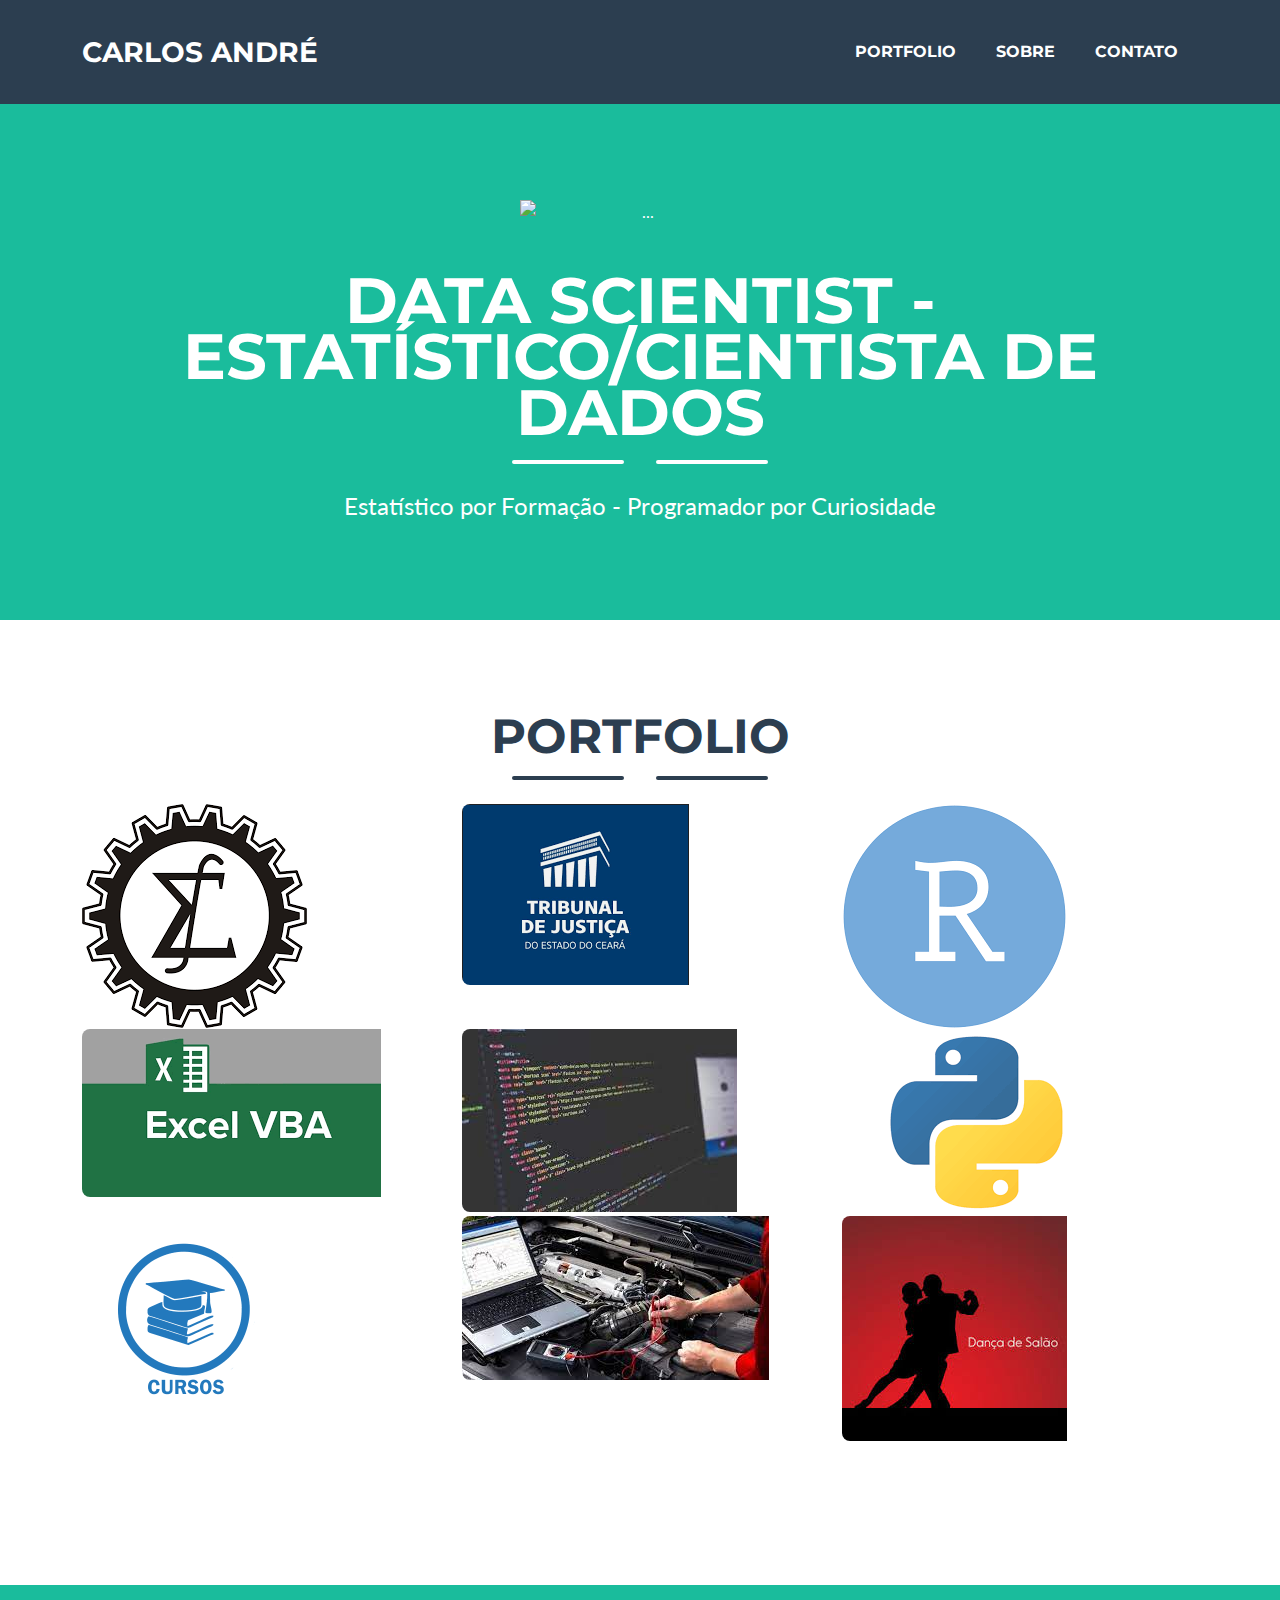
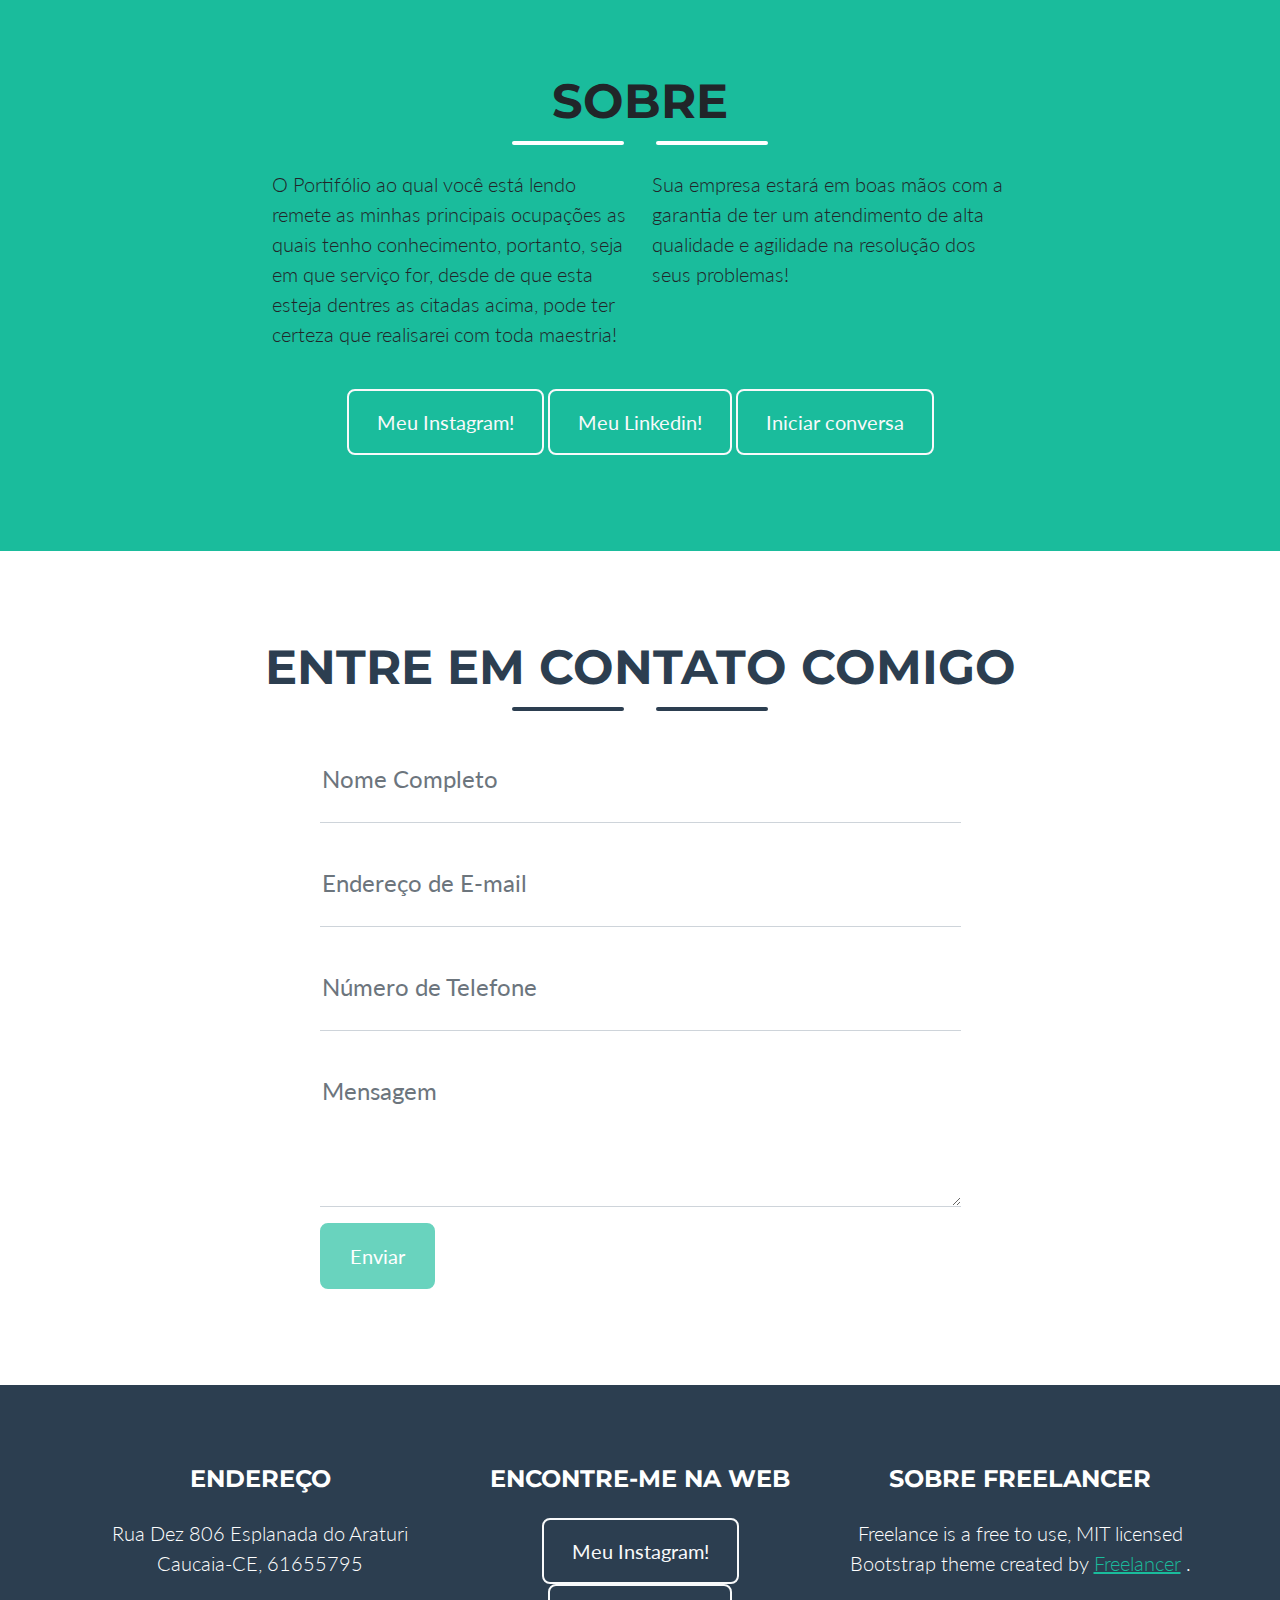
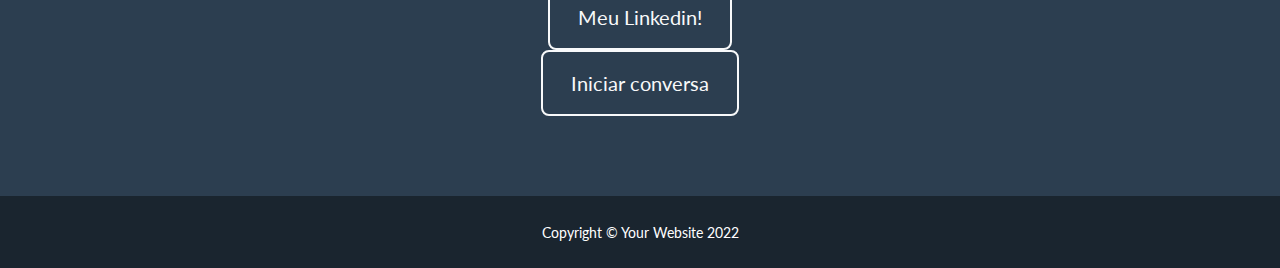
==== index.html @ 56f26737 "Adiciona arquivos ao meu portfolio" ====
<!DOCTYPE html>
<html lang="en">
    <head>
        <meta charset="utf-8" />
        <meta name="viewport" content="width=device-width, initial-scale=1, shrink-to-fit=no" />
        <meta name="description" content="" />
        <meta name="author" content="" />
        <title>Data Science - Estatístico/Cientista de Dados</title>
        <!-- Favicon-->
        <link rel="icon" type="image/x-icon" href="assets/favicon.ico" />
        <!-- Font Awesome icons (free version)-->
        <script src="https://use.fontawesome.com/releases/v6.1.0/js/all.js" crossorigin="anonymous"></script>
        <!-- Google fonts-->
        <link href="https://fonts.googleapis.com/css?family=Montserrat:400,700" rel="stylesheet" type="text/css" />
        <link href="https://fonts.googleapis.com/css?family=Lato:400,700,400italic,700italic" rel="stylesheet" type="text/css" />
        <!-- Core theme CSS (includes Bootstrap)-->
        <link href="css/styles.css" rel="stylesheet" />
    </head>
    <body id="page-top" > <!--<script>alert('Formulário Foi enviado pelo método POST')</script>-->
        <!-- Navigation-->
        <nav class="navbar navbar-expand-lg bg-secondary text-uppercase fixed-top" id="mainNav">
            <div class="container">
                <a class="navbar-brand" href="#page-top">Carlos André</a>
                <button class="navbar-toggler text-uppercase font-weight-bold bg-primary text-white rounded" type="button" data-bs-toggle="collapse" data-bs-target="#navbarResponsive" aria-controls="navbarResponsive" aria-expanded="false" aria-label="Toggle navigation">
                    Menu
                    <i class="fas fa-bars"></i>
                </button>
                <div class="collapse navbar-collapse" id="navbarResponsive">
                    <ul class="navbar-nav ms-auto">
                        <li class="nav-item mx-0 mx-lg-1"><a class="nav-link py-3 px-0 px-lg-3 rounded" href="#portfolio">Portfolio</a></li>
                        <li class="nav-item mx-0 mx-lg-1"><a class="nav-link py-3 px-0 px-lg-3 rounded" href="#Sobre">Sobre</a></li>
                        <li class="nav-item mx-0 mx-lg-1"><a class="nav-link py-3 px-0 px-lg-3 rounded" href="#Contato">Contato</a></li>
                    </ul>
                </div>
            </div>
        </nav>
        <!-- Masthead-->
        <header class="masthead bg-primary text-white text-center">
            <div class="container d-flex align-items-center flex-column">
                <!-- Masthead Avatar Image-->
                <img class="masthead-avatar mb-5" src="assets/img/foto1.svg" alt="..." />
                <!-- Masthead Heading-->
                <h1 class="masthead-heading text-uppercase mb-0">Data Scientist - Estatístico/Cientista de Dados</h1>
                <!-- Icon Divider-->
                <div class="divider-custom divider-light">
                    <div class="divider-custom-line"></div>
                    <div class="divider-custom-icon"><i class="fas fa-star"></i></div>
                    <div class="divider-custom-line"></div>
                </div>
                <!-- Masthead Subheading-->
                <p class="masthead-subheading font-weight-light mb-0">Estatístico por Formação - Programador por Curiosidade</p>
            </div>
        </header>
        <!-- Portfolio Section-->
        <section class="page-section portfolio" id="portfolio">
            <div class="container">
                <!-- Portfolio Section Heading-->
                <h2 class="page-section-heading text-center text-uppercase text-secondary mb-0">Portfolio</h2>
                <!-- Icon Divider-->
                <div class="divider-custom">
                    <div class="divider-custom-line"></div>
                    <div class="divider-custom-icon"><i class="fas fa-star"></i></div>
                    <div class="divider-custom-line"></div>
                </div>
                <!-- Portfolio Grid Items-->
                <div class="row justify-content-center">

                    <!-- Portfolio Item 1-->
                    <div class="col-md-6 col-lg-4 mb-5 mb-lg-0">
                        <div class="portfolio-item mx-auto" data-bs-toggle="modal" data-bs-target="#portfolioModal1">
                            <div class="portfolio-item-caption d-flex align-items-center justify-content-center h-100 w-100">
                                <div class="portfolio-item-caption-content text-center text-white"><i class="fas fa-plus fa-3x"></i></div>
                            </div>
                            <img class="img-fluid" src="SimboloDaEstatística.png" alt="..." />
                        </div>
                    </div>
                    <!-- Portfolio Item 2-->
                    <div class="col-md-6 col-lg-4 mb-5 mb-md-0">
                        <div class="portfolio-item mx-auto" data-bs-toggle="modal" data-bs-target="#portfolioModal2">
                            <div class="portfolio-item-caption d-flex align-items-center justify-content-center h-100 w-100">
                                <div class="portfolio-item-caption-content text-center text-white"><i class="fas fa-plus fa-3x"></i></div>
                            </div>
                            <img class="img-fluid" src="SimboloDoTribunalDeJustica.png" alt="..." />
                        </div>
                    </div>
                    <!-- Portfolio Item 3-->
                    <div class="col-md-6 col-lg-4">
                        <div class="portfolio-item mx-auto" data-bs-toggle="modal" data-bs-target="#portfolioModal3">
                            <div class="portfolio-item-caption d-flex align-items-center justify-content-center h-100 w-100">
                                <div class="portfolio-item-caption-content text-center text-white"><i class="fas fa-plus fa-3x"></i></div>
                            </div>
                            <img class="img-fluid" src="assets/img/portfolio/Rstudio.png" alt="..." />
                        </div>
                    </div>
					 <!-- Portfolio Item 4-->
                    <div class="col-md-6 col-lg-4">
                        <div class="portfolio-item mx-auto" data-bs-toggle="modal" data-bs-target="#portfolioModal4">
                            <div class="portfolio-item-caption d-flex align-items-center justify-content-center h-100 w-100">
                                <div class="portfolio-item-caption-content text-center text-white"><i class="fas fa-plus fa-3x"></i></div>
                            </div>
                            <img class="img-fluid" src="assets/img/portfolio/vba.png" alt="..." />
                        </div>
                    </div>
					 <!-- Portfolio Item 5-->
                    <div class="col-md-6 col-lg-4">
                        <div class="portfolio-item mx-auto" data-bs-toggle="modal" data-bs-target="#portfolioModal5">
                            <div class="portfolio-item-caption d-flex align-items-center justify-content-center h-100 w-100">
                                <div class="portfolio-item-caption-content text-center text-white"><i class="fas fa-plus fa-3x"></i></div>
                            </div>
                            <img class="img-fluid" src="assets/img/portfolio/programador.jpeg" alt="..." />
                        </div>
                    </div>
					 <!-- Portfolio Item 6-->
                    <div class="col-md-6 col-lg-4">
                        <div class="portfolio-item mx-auto" data-bs-toggle="modal" data-bs-target="#portfolioModal6">
                            <div class="portfolio-item-caption d-flex align-items-center justify-content-center h-100 w-100">
                                <div class="portfolio-item-caption-content text-center text-white"><i class="fas fa-plus fa-3x"></i></div>
                            </div>
                            <img class="img-fluid" src="python.png" alt="..." />
                        </div>
                    </div>
                     <!-- Portfolio Item 7-->
                   <div class="col-md-6 col-lg-4 mb-5">
                        <div class="portfolio-item mx-auto" data-bs-toggle="modal" data-bs-target="#portfolioModal7">
                            <div class="portfolio-item-caption d-flex align-items-center justify-content-center h-100 w-100">
                                <div class="portfolio-item-caption-content text-center text-white"><i class="fas fa-plus fa-3x"></i></div>
                            </div>
                            <img class="img-fluid" src="cursos.png" alt="..." />
                        </div>
                    </div>
                    <!-- Portfolio Item 8-->
                    <div class="col-md-6 col-lg-4 mb-5">
                        <div class="portfolio-item mx-auto" data-bs-toggle="modal" data-bs-target="#portfolioModal8">
                            <div class="portfolio-item-caption d-flex align-items-center justify-content-center h-100 w-100">
                                <div class="portfolio-item-caption-content text-center text-white"><i class="fas fa-plus fa-3x"></i></div>
                            </div>
                            <img class="img-fluid" src="assets/img/portfolio/eletricidade automotiva.jpeg" alt="..." />
                        </div>
                    </div>
                    <!-- Portfolio Item 9-->
                   <div class="col-md-6 col-lg-4 mb-5">
                        <div class="portfolio-item mx-auto" data-bs-toggle="modal" data-bs-target="#portfolioModal9">
                            <div class="portfolio-item-caption d-flex align-items-center justify-content-center h-100 w-100">
                                <div class="portfolio-item-caption-content text-center text-white"><i class="fas fa-plus fa-3x"></i></div>
                            </div>
                            <img class="img-fluid" src="assets/img/portfolio/personal dancer.jpeg" alt="..." />
                        </div>
                    </div>
				</div>
            </div>
        </section>
        <!-- Sobre Section-->
        <section class="page-section bg-primary text-green mb-0" id="Sobre">
            <div class="container">
                <!-- Sobre Section Heading-->
                <h2 class="page-section-heading text-center text-uppercase text-green">Sobre</h2>
                <!-- Icon Divider-->
                <div class="divider-custom divider-light">
                    <div class="divider-custom-line"></div>
                    <div class="divider-custom-icon"><i class="fas fa-star"></i></div>
                    <div class="divider-custom-line"></div>
                </div>
                <!-- Sobre Section Content-->
                <div class="row">
                    <div class="col-lg-4 ms-auto"><p class="lead">O Portifólio ao qual você está lendo remete as minhas principais ocupações as quais tenho conhecimento, portanto, seja em que serviço for, desde de que esta esteja dentres as citadas acima, pode ter certeza que realisarei com toda maestria!</p></div>
                    <div class="col-lg-4 me-auto"><p class="lead">Sua empresa estará em boas mãos com a garantia de ter um atendimento de alta qualidade e agilidade na resolução dos seus problemas!</p></div>
                </div>
                <!-- Sobre Section Button-->
                <div class="text-center mt-4">
                    <a class="btn btn-xl btn-outline-light" href="https://www.instagram.com/carlos_monteiro_a_s/ "  title="Conheça meu Instagram"  target = "blank">
                       <i class="fab fa-instagram"></i>
                        Meu Instagram!
                    </a>
					 <a class="btn btn-xl btn-outline-light" href="https://www.linkedin.com/in/andre-de-sousa-cm/" title="Conheça meu Linkedin" target = "blank">
                       <i class="fab fa-linkedin"></i>
                        Meu Linkedin!
					 </a>
					 <a  class="btn btn-xl btn-outline-light" href="https://web.whatsapp.com/send/?phone=5585996289967&amp;text=Ol%C3%A1%2C+Fale+Comigo" title="Converse comigo no WhatsApp" id="action-button" target = "blank">
					 <i class="fab fa-whatsapp"></i>
					 <span class="_advp _aeam">Iniciar conversa</span>
					 </a>
                </div>
            </div>
        </section>
        <!-- Contact Section-->
        <section class="page-section" id="Contato">
            <div class="container">
                <!-- Contact Section Heading-->
                <h2 class="page-section-heading text-center text-uppercase text-secondary mb-0">Entre em contato Comigo</h2>
                <!-- Icon Divider-->
                <div class="divider-custom">
                    <div class="divider-custom-line"></div>
                    <div class="divider-custom-icon"><i class="fas fa-star"></i></div>
                    <div class="divider-custom-line"></div>
                </div>
                <!-- Contact Section Form-->
                <div class="row justify-content-center">
                    <div class="col-lg-8 col-xl-7">
                        <!-- * * * * * * * * * * * * * * * * * * * * * * * * * * * -->
                        <!--* * * * * * SB Forms Contact Form * * * * * *-->
                        <!-- * * * * * * * * * * * * * * * * * * * * * * * * * * * *-->
                        <!---This form is pre-integrated with SB Forms.-->
                        <!-----To make this form functional, sign up at---->
                        <!----- https://mail.google.com/mail/u/0/#inbox---->
                        <!------------------ to get an API token!------------------->
                        <form id="contactForm" data-sb-form-api-token="API_TOKEN">
                            <!-- Name input-->
                            <div class="form-floating mb-3">
                                <input class="form-control" id="name" type="text" placeholder="Enter your name..." data-sb-validations="required" />
                                <label for="name">Nome Completo</label>
                                <div class="invalid-feedback" data-sb-feedback="name:required">É necessário um nome.</div>
                            </div>
                            <!-- Email address input-->
                            <div class="form-floating mb-3">
                                <input class="form-control" id="email" type="email" placeholder="name@example.com" data-sb-validations="required,email" />
                                <label for="email">Endereço de E-mail</label>
                                <div class="invalid-feedback" data-sb-feedback="email:required">É necessário um endereço de Email.</div>
                                <div class="invalid-feedback" data-sb-feedback="email:email">O Email não é válido.</div>
                            </div>
                            <!-- Phone number input-->
                            <div class="form-floating mb-3">
                                <input class="form-control" id="phone" type="tel" placeholder="(85) 99999-9999" data-sb-validations="required" />
                                <label for="phone">Número de Telefone</label>
                                <div class="invalid-feedback" data-sb-feedback="phone:required">É necessário um número de telefone.</div>
                            </div>
                            <!-- Message input-->
                            <div class="form-floating mb-3">
                                <textarea class="form-control" id="message" type="text" placeholder="Enter your message here..." style="height: 10rem" data-sb-validations="required"></textarea>
                                <label for="message">Mensagem</label>
                                <div class="invalid-feedback" data-sb-feedback="message:required">É necessário uma mensagem.</div>
                            </div>
                            <!-- Submit success message-->
                            <!---->
                            <!-- This is what your users will see when the form-->
                            <!-- has successfully submitted-->
                            <div class="d-none" id="submitSuccessMessage">
                                <div class="text-center mb-3">
                                    <div class="fw-bolder">Formulário submetido com successo!</div>
                                    Para ativar este formulário, inscrever-se em
                                    <br />
                                    <a href="https://www.instagram.com/tarcianamonteiro85/" target ="_blank">https://www.instagram.com/tarcianamonteiro85/</a>
                                </div>
                            </div>
                            <!-- Submit error message-->
                            <!---->
                            <!-- This is what your users will see when there is-->
                            <!-- an error submitting the form-->
                            <div class="d-none" id="submitErrorMessage"><div class="text-center text-danger mb-3">Erro ao enviar mensagem!</div></div>
                            <!-- Submit Button-->
                            <button class="btn btn-primary btn-xl disabled" id="submitButton" type="submit">Enviar</button title = "Enviar Dados">
                        </form>
                    </div>
                </div>
            </div>
        </section>
        <!-- Footer-->
        <footer class="footer text-center">
            <div class="container">
                <div class="row">
                    <!-- Footer Location-->
                    <div class="col-lg-4 mb-5 mb-lg-0">
                        <h4 class="text-uppercase mb-4">Endereço</h4>
                        <p class="lead mb-0">
                            Rua Dez 806 Esplanada do Araturi
                            <br />
                            Caucaia-CE, 61655795
                        </p>
                    </div>
                    <!-- Footer Social Icons-->
                    <div class="col-lg-4 mb-5 mb-lg-0">
                        <h4 class="text-uppercase mb-4">Encontre-me na Web</h4>
                    <a class="btn btn-xl btn-outline-light" href="https://www.instagram.com/carlos_monteiro_a_s/ "  title="Conheça meu Instagram"  target = "blank">
                       <i class="fab fa-instagram"></i>
                        Meu Instagram!
                    </a>
					 <a class="btn btn-xl btn-outline-light" href="https://www.linkedin.com/in/andre-de-sousa-cm/" title="Conheça meu Linkedin" target = "blank">
                       <i class="fab fa-linkedin"></i>
                        Meu Linkedin!
					 </a>
					 <a  class="btn btn-xl btn-outline-light" href="https://web.whatsapp.com/send/?phone=5585996289967&amp;text=Ol%C3%A1%2C+Fale+Comigo" title="Converse comigo no WhatsApp" id="action-button" target = "blank">
					 <i class="fab fa-whatsapp"></i>
					 <span class="_advp _aeam">Iniciar conversa</span>
					 </a>
                    </div>
                    <!-- Footer Sobre Text-->
                    <div class="col-lg-4">
                        <h4 class="text-uppercase mb-4">Sobre Freelancer</h4>
                        <p class="lead mb-0">
                            Freelance is a free to use, MIT licensed Bootstrap theme created by
                            <a href="http://startbootstrap.com">Freelancer</a>
                            .
                        </p>
                    </div>
                </div>
            </div>
        </footer>
        <!-- Copyright Section-->
        <div class="copyright py-4 text-center text-white">
            <div class="container"><small>Copyright &copy; Your Website 2022</small></div>
        </div>
        <!-- Portfolio Modals-->

        <!-- Portfolio Modal 1-->
        <div class="portfolio-modal modal fade" id="portfolioModal1" tabindex="-1" aria-labelledby="portfolioModal1" aria-hidden="true">
            <div class="modal-dialog modal-xl">
                <div class="modal-content">
                    <div class="modal-header border-0"><button class="btn-close" type="button" data-bs-dismiss="modal" aria-label="Close"></button></div>
                    <div class="modal-body text-center pb-5">
                        <div class="container">
                            <div class="row justify-content-center">
                                <div class="col-lg-8">
                                    <!-- Portfolio Modal - Title-->
                                    <h2 class="portfolio-modal-title text-secondary text-uppercase mb-0">Bacharel em Estatística</h2>
                                    <!-- Icon Divider-->
                                    <div class="divider-custom">
                                        <div class="divider-custom-line"></div>
                                        <div class="divider-custom-icon"><i class="fas fa-star"></i></div>
                                        <div class="divider-custom-line"></div>
                                    </div>
                                    <!-- Portfolio Modal - Image-->
                                    <img class="img-fluid rounded mb-5" src="SimboloDaEstatística.png" alt="..." />
                                    <!-- Portfolio Modal - Text-->
                                    <p class="mb-4">Graduado com o título de Bacharel em Estatística, formado pela Universidade Federal do Ceará na turma do ano de 2021.</p>
                                    <!--<table>
								 	   <tr>
									    <th>1 sem.</th>
										<th>2 sem.</th>
										<th>3 sem.</th>
										<th>4 sem.</th>
										<th>5 sem.</th>
										<th>6 sem.</th>
										<th>7 sem.</th>
										<th>8 sem.</th>
									   </tr>
								 	   <tr>
									    <td>Calculo 1</td>
									    <td>Calculo 2</td>
									    <td>Calculo 3</td>
									    <td>Alg.Lin.Matric.</td>
									    <td>Mod.Regre.</td>
									    <td>Anál.Mult.</td>
									    <td>Monog. 1</td>
									    <td>Monog. 2</td>
									   </tr>
									   <tr>
									    <td> Elem.Análi.Comb.</td>
									    <td>Prob 1</td>
									    <td>Prob 2</td>
									    <td>Inf.Estat.</td>
									    <td>Estat.Nã.Param.</td>
									    <td>Plan.Exper.</td>
									    <td>&nbsp;</td>
									    <td>Ativ.Comple.</td>
									   </tr>																
									   <tr>
									    <td> Análi.Expl.Dad.</td>
									    <td>Téc.Pesq.Estat.</td>
									    <td>Sist.Inf.Banc.Dad.</td>
									    <td>Estat.Comp.</td>
									    <td>Técn.Amost.</td>
									    <td>Semi.Estág.Sup.Man.</td>
									    <td>&nbsp;</td>
										<td>&nbsp;</td>
									   </tr>																
									   <tr>
									    <td> Sem.Tut. 1</td>
									    <td>Sem.Tut. 2</td>
									    <td>Ling.Portug.</td>
									    <td>Metod.Científ.</td>
									    <td>&nbsp;</td>
									    <td>&nbsp;</td>
									    <td>&nbsp;</td>
									    <td>&nbsp;</td>
									   </tr>																
									   <tr>
									    <td> Introd.Comput.</td>
									    <td>Fundam.Program.</td>
									    <td>&nbsp;</td>
									    <td>&nbsp;</td>
									    <td>&nbsp;</td>
									    <td>&nbsp;</td>
									    <td>&nbsp;</td>
									    <td>&nbsp;</td>
									   </tr>																
									</table>-->
								 	
									<button class="btn btn-primary" data-bs-dismiss="modal">
                                        <i class="fas fa-xmark fa-fw"></i>
                                        Fechar Janela
                                    </button>
                                </div>
                            </div>
                        </div>
                    </div>
                </div>
            </div>
        </div>
        <!-- Portfolio Modal 2-->
        <div class="portfolio-modal modal fade" id="portfolioModal2" tabindex="-1" aria-labelledby="portfolioModal2" aria-hidden="true">
            <div class="modal-dialog modal-xl">
                <div class="modal-content">
                    <div class="modal-header border-0"><button class="btn-close" type="button" data-bs-dismiss="modal" aria-label="Close"></button></div>
                    <div class="modal-body text-center pb-5">
                        <div class="container">
                            <div class="row justify-content-center">
                                <div class="col-lg-8">
                                    <!-- Portfolio Modal - Title-->
                                    <h2 class="portfolio-modal-title text-secondary text-uppercase mb-0">Tribunal de Justiça do Estado do Ceará/Estágio</h2>
                                    <!-- Icon Divider-->
                                    <div class="divider-custom">
                                        <div class="divider-custom-line"></div>
                                        <div class="divider-custom-icon"><i class="fas fa-star"></i></div>
                                        <div class="divider-custom-line"></div>
                                    </div>
                                    <!-- Portfolio Modal - Image-->
                                    <img class="img-fluid rounded mb-5" src="SimboloDoTribunalDeJustica.png" alt="..." />
                                    <!-- Portfolio Modal - Text-->
                                    <p class="mb-4">Através do estágio foi possível aprender realizando as seguintes atividades: Apoiar o planejamento de coleta, 
									                                 armazenamento e processamento de informações, de forma a demonstrar a evolução dos dados estatísticos do Tribunal; buscar
																	  a constante atualização de dados estatísticos necessários internos e externos, garantindo a consistência e a atualização dos 
																	  dados disponíveis. Auxiliar na elaboração de relatórios e boletins estatísticos; elaborar estudos de natureza técnica científica; realizar tabulação e 
																	  cruzamento de dados; apoiar na definição do grau de confiabilidade e índice de precisão dos estudos.
									 </p>
                                    <button class="btn btn-primary" data-bs-dismiss="modal">
                                        <i class="fas fa-xmark fa-fw"></i>
                                        Fechar Janela
                                    </button>
                                </div>
                            </div>
                        </div>
                    </div>
                </div>
            </div>
        </div>
        <!-- Portfolio Modal 3-->
        <div class="portfolio-modal modal fade" id="portfolioModal3" tabindex="-1" aria-labelledby="portfolioModal3" aria-hidden="true">
            <div class="modal-dialog modal-xl">
                <div class="modal-content">
                    <div class="modal-header border-0"><button class="btn-close" type="button" data-bs-dismiss="modal" aria-label="Close"></button></div>
                    <div class="modal-body text-center pb-5">
                        <div class="container">
                            <div class="row justify-content-center">
                                <div class="col-lg-8">
                                    <!-- Portfolio Modal - Title-->
                                    <h2 class="portfolio-modal-title text-secondary text-uppercase mb-0">Linguagem R/Rstudio</h2>
                                    <!-- Icon Divider-->
                                    <div class="divider-custom">
                                        <div class="divider-custom-line"></div>
                                        <div class="divider-custom-icon"><i class="fas fa-star"></i></div>
                                        <div class="divider-custom-line"></div>
                                    </div>
                                    <!-- Portfolio Modal - Image-->
                                    <img class="img-fluid rounded mb-5" src="assets/img/portfolio/Rstudio.png" alt="..." />
                                    <!-- Portfolio Modal - Text-->
                                    <p class="mb-4">Ferramental estatístico que tem por finalidade auxiliar na elaboração de estudos estatísticos, tratamento de dados, 
									geração de planilhas, geração de gráficos, análises estatísticas, criação de modelos que podem prever resultados, dentre outras atividades.</p>
                                    <button class="btn btn-primary" data-bs-dismiss="modal">
                                        <i class="fas fa-xmark fa-fw"></i>
                                        Fechar Janela
                                    </button>
                                </div>
                            </div>
                        </div>
                    </div>
                </div>
            </div>
        </div>
		        <!-- Portfolio Modal 4-->
        <div class="portfolio-modal modal fade" id="portfolioModal4" tabindex="-1" aria-labelledby="portfolioModal4" aria-hidden="true">
            <div class="modal-dialog modal-xl">
                <div class="modal-content">
                    <div class="modal-header border-0"><button class="btn-close" type="button" data-bs-dismiss="modal" aria-label="Close"></button></div>
                    <div class="modal-body text-center pb-5">
                        <div class="container">
                            <div class="row justify-content-center">
                                <div class="col-lg-8">
                                    <!-- Portfolio Modal - Title-->
                                    <h2 class="portfolio-modal-title text-secondary text-uppercase mb-0">Linguagem VBA/Excel</h2>
                                    <!-- Icon Divider-->
                                    <div class="divider-custom">
                                        <div class="divider-custom-line"></div>
                                        <div class="divider-custom-icon"><i class="fas fa-star"></i></div>
                                        <div class="divider-custom-line"></div>
                                    </div>
                                    <!-- Portfolio Modal - Image-->
                                    <img class="img-fluid rounded mb-5" src="assets/img/portfolio/vba.png" alt="..." />
                                    <!-- Portfolio Modal - Text-->
                                    <p class="mb-4">Uma programação de auto nível que tem por finalidade automatizar as funções nas planilhas do excel, tornando assim mais célere sua aplicabilidade e sem correr o risco de perder seus dados.</p>
                                    <button class="btn btn-primary" data-bs-dismiss="modal">
                                        <i class="fas fa-xmark fa-fw"></i>
                                        Fechar Janela
                                    </button>
                                </div>
                            </div>
                        </div>
                    </div>
                </div>
            </div>
        </div>
		        <!-- Portfolio Modal 5-->
        <div class="portfolio-modal modal fade" id="portfolioModal5" tabindex="-1" aria-labelledby="portfolioModal5" aria-hidden="true">
            <div class="modal-dialog modal-xl">
                <div class="modal-content">
                    <div class="modal-header border-0"><button class="btn-close" type="button" data-bs-dismiss="modal" aria-label="Close"></button></div>
                    <div class="modal-body text-center pb-5">
                        <div class="container">
                            <div class="row justify-content-center">
                                <div class="col-lg-8">
                                    <!-- Portfolio Modal - Title-->
                                    <h2 class="portfolio-modal-title text-secondary text-uppercase mb-0">Programador: HTML, C, R, Python, SPSS, VBA/Excel</h2>
                                    <!-- Icon Divider-->
                                    <div class="divider-custom">
                                        <div class="divider-custom-line"></div>
                                        <div class="divider-custom-icon"><i class="fas fa-star"></i></div>
                                        <div class="divider-custom-line"></div>
                                    </div>
                                    <!-- Portfolio Modal - Image-->
                                    <img class="img-fluid rounded mb-5" src="assets/img/portfolio/programador.jpeg" alt="..." />
                                    <!-- Portfolio Modal - Text-->
                                    <p class="mb-4">Com o objetivo de enriquecer minhas abilidades tomei a decisão de aprender por conta própria linguagens de programação, onde atualmente estou 
									utilizando meus conhecimentos em linguagem de programação em: R, C, VBA, Python, Html, CSS, para facilitar minhas exposições dos meus trabalhos em páginas na internete, 
									tenho conhecimento em Github.</p>
                                    <button class="btn btn-primary" data-bs-dismiss="modal">
                                        <i class="fas fa-xmark fa-fw"></i>
                                        Fechar Janela
                                    </button>
                                </div>
                            </div>
                        </div>
                    </div>
                </div>
            </div>
        </div>
		        <!-- Portfolio Modal 6-->
        <div class="portfolio-modal modal fade" id="portfolioModal6" tabindex="-1" aria-labelledby="portfolioModal6" aria-hidden="true">
            <div class="modal-dialog modal-xl">
                <div class="modal-content">
                    <div class="modal-header border-0"><button class="btn-close" type="button" data-bs-dismiss="modal" aria-label="Close"></button></div>
                    <div class="modal-body text-center pb-5">
                        <div class="container">
                            <div class="row justify-content-center">
                                <div class="col-lg-8">
                                    <!-- Portfolio Modal - Title-->
                                    <h2 class="portfolio-modal-title text-secondary text-uppercase mb-0">Linguagem Python</h2>
                                    <!-- Icon Divider-->
                                    <div class="divider-custom">
                                        <div class="divider-custom-line"></div>
                                        <div class="divider-custom-icon"><i class="fas fa-star"></i></div>
                                        <div class="divider-custom-line"></div>
                                    </div>
                                    <!-- Portfolio Modal - Image-->
                                    <img class="img-fluid rounded mb-5" src="python.png" alt="..." />
                                    <!-- Portfolio Modal - Text-->
                                    <p class="mb-4">A utilização de Python é muito semelhante a linguagem em R, assim este pode ser utilizado para análises estatísticas bem como 
									machine learn, afim de gerar modelos matemáticos e estatísticos que podem aprender através de experiências.</p>
                                    <button class="btn btn-primary" data-bs-dismiss="modal">
                                        <i class="fas fa-xmark fa-fw"></i>
                                        Fechar Janela
                                    </button>
                                </div>
                            </div>
                        </div>
                    </div>
                </div>
            </div>
        </div>
		        <!-- Portfolio Modal 7-->
        <div class="portfolio-modal modal fade" id="portfolioModal7" tabindex="-1" aria-labelledby="portfolioModal7" aria-hidden="true">
            <div class="modal-dialog modal-xl">
                <div class="modal-content">
                    <div class="modal-header border-0"><button class="btn-close" type="button" data-bs-dismiss="modal" aria-label="Close"></button></div>
                    <div class="modal-body text-center pb-5">
                        <div class="container">
                            <div class="row justify-content-center">
                                <div class="col-lg-8">
                                    <!-- Portfolio Modal - Title-->
                                   <h2 class="portfolio-modal-title text-secondary text-uppercase mb-0">Cursos</h2>
                                    <!-- Icon Divider-->
                                    <div class="divider-custom">
                                        <div class="divider-custom-line"></div>
                                        <div class="divider-custom-icon"><i class="fas fa-star"></i></div>
                                        <div class="divider-custom-line"></div>
                                    </div> 
                                    <!-- Portfolio Modal - Image-->
                                   <img class="img-fluid rounded mb-5" src="cursos.png" alt="..." />
                                    <!-- Portfolio Modal - Text-->
                                   <p class="mb-4">CURSOS</p>
								   <div>
								   <a href="Aplicações Estatísticas no R.pdf" target ="_blank">Aplicações Estatísticas no R</a>,
								   <a href="carlos andré_certificado.pdf" target ="_blank">Análise de Dados em Linguagem R</a>,
								   <a href="Certificado1 em Mundo Conectado – Manual de Sobrevivência.pdf" target ="_blank">Mundo Conectado – Manual de Sobrevivência</a>,
								   <a href="Certificado_SEI!_ADMINISTRAR1.pdf" target ="_blank">SEI! Administrar</a>,
								   <a href="Criatividade e Nova Tecnologias no Serviço Público.pdf" target ="_blank">Criatividade e novas tecnologias no serviço público</a>,
								   <a href="EMPREENDEDORISMO E INOVAÇÃO,.pdf" target ="_blank">Empreendedorismo e Inovação</a>,
								   <a href="Introdução a análise de dados- Microsoft Power BI.JPG" target ="_blank">Introdução a análise de dados- Microsoft Power BI</a>,
								   <a href="Introdução1 ao Estudo da Economia do Setor Público.pdf" target ="_blank">Introdução ao Estudo da Economia do Setor Público</a>,
								   <a href="Introdução Ao Power BI.pdf" target ="_blank">Introdução Ao Power BI</a>,
								   <a href="Lígua Inglesa.pdf" target ="_blank">Lígua Inglesa</a>,
								   <a href="Lígua Inglesa Básica.pdf" target ="_blank">Lígua Inglesa Básica</a>,
								   <a href="Lingua Inglesa Verbos no Futuro.pdf" target ="_blank">Lingua Inglesa Verbos no Futuro</a>,
								   <a href="Microsoft Excel.pdf" target ="_blank">Microsoft Excel</a>,
								   <a href="Modelagem de Dados.pdf" target ="_blank">Modelagem de Dados</a>
								   </div>
                                    <button class="btn btn-primary" data-bs-dismiss="modal">
                                        <i class="fas fa-xmark fa-fw"></i>
                                        Fechar janela
                                    </button>
                                </div>
                            </div>
                        </div>
                    </div>
                </div>
            </div>
        </div>
        <!-- Portfolio Modal 8-->
       <div class="portfolio-modal modal fade" id="portfolioModal8" tabindex="-1" aria-labelledby="portfolioModal8" aria-hidden="true">
            <div class="modal-dialog modal-xl">
                <div class="modal-content">
                    <div class="modal-header border-0"><button class="btn-close" type="button" data-bs-dismiss="modal" aria-label="Close"></button></div>
                    <div class="modal-body text-center pb-5">
                        <div class="container">
                            <div class="row justify-content-center">
                                <div class="col-lg-8">
                                    <!-- Portfolio Modal - Title-->
                                     <h2 class="portfolio-modal-title text-secondary text-uppercase mb-0">Eletricista Automotivo</h2>
                                    <!-- Icon Divider-->
                                    <div class="divider-custom">
                                        <div class="divider-custom-line"></div>
                                        <div class="divider-custom-icon"><i class="fas fa-star"></i></div>
                                        <div class="divider-custom-line"></div>
                                    </div>
                                    <!-- Portfolio Modal - Image-->
                                     <img class="img-fluid rounded mb-5" src="assets/img/portfolio/eletricidade automotiva.jpeg" alt="..." />
                                    <!-- Portfolio Modal - Text-->
                                    <p class="mb-4">Curso técnico profissionalisante pelo SENAI-CE com Certificado reconhecido de 
									<a href = "mecanicaAutomotiva.jpg" target = "blank">Mecânica </a> e 
			                               <a href = "EletricaAutomotiva.jpg" target = "blank">Elétrica </a>Automotiva.									
									</p>
                                    <button class="btn btn-primary" data-bs-dismiss="modal">
                                        <i class="fas fa-xmark fa-fw"></i>
                                        Fechar Janela
                                    </button>
                                </div>
                            </div>
                        </div>
                    </div>
                </div>
            </div>
        </div>
        <!-- Portfolio Modal 9-->
        <div class="portfolio-modal modal fade" id="portfolioModal9" tabindex="-1" aria-labelledby="portfolioModal9" aria-hidden="true">
            <div class="modal-dialog modal-xl">
                <div class="modal-content">
                    <div class="modal-header border-0"><button class="btn-close" type="button" data-bs-dismiss="modal" aria-label="Close"></button></div>
                    <div class="modal-body text-center pb-5">
                        <div class="container">
                            <div class="row justify-content-center">
                                <div class="col-lg-8">
                                    <!-- Portfolio Modal - Title-->
                                    <h2 class="portfolio-modal-title text-secondary text-uppercase mb-0">Personal Dancer</h2>
                                    <!-- Icon Divider-->
                                    <div class="divider-custom">
                                        <div class="divider-custom-line"></div>
                                        <div class="divider-custom-icon"><i class="fas fa-star"></i></div>
                                        <div class="divider-custom-line"></div>
                                    </div>
                                    <!-- Portfolio Modal - Image-->
                                     <img class="img-fluid rounded mb-5" src="assets/img/portfolio/personal dancer.jpeg" alt="..." />
                                    <!-- Portfolio Modal - Text-->
                                     <p class="mb-4">Professor de Dança de Salão desde 2002, tendo como esperiência profissional vínculo empregatício na Escola de Dança Carlinhos de Araújo, atuando como Professor de dança de salão e instrutor/auxiliador.</p>
                                    <button class="btn btn-primary" data-bs-dismiss="modal">
                                        <i class="fas fa-xmark fa-fw"></i>
                                        Close Window
                                    </button>
                                </div>
                            </div>
                        </div>
                    </div>
                </div>
            </div>
        </div>
        <!-- Bootstrap core JS-->
        <script src="https://cdn.jsdelivr.net/npm/bootstrap@5.1.3/dist/js/bootstrap.bundle.min.js"></script>
        <!-- Core theme JS-->
        <script src="js/scripts.js"></script>
        <!-- * * * * * * * * * * * * * * * * * * * * * * * * * * * * * * * * * * * * * * * *-->
        <!-- * *                               SB Forms JS                               * *-->
        <!-- * * Activate your form at https://mail.google.com/mail/u/0/#inbox * *-->
        <!-- * * * * * * * * * * * * * * * * * * * * * * * * * * * * * * * * * * * * * * * *-->
        <script src="https://cdn.startbootstrap.com/sb-forms-latest.js"></script>
    </body>
</html>
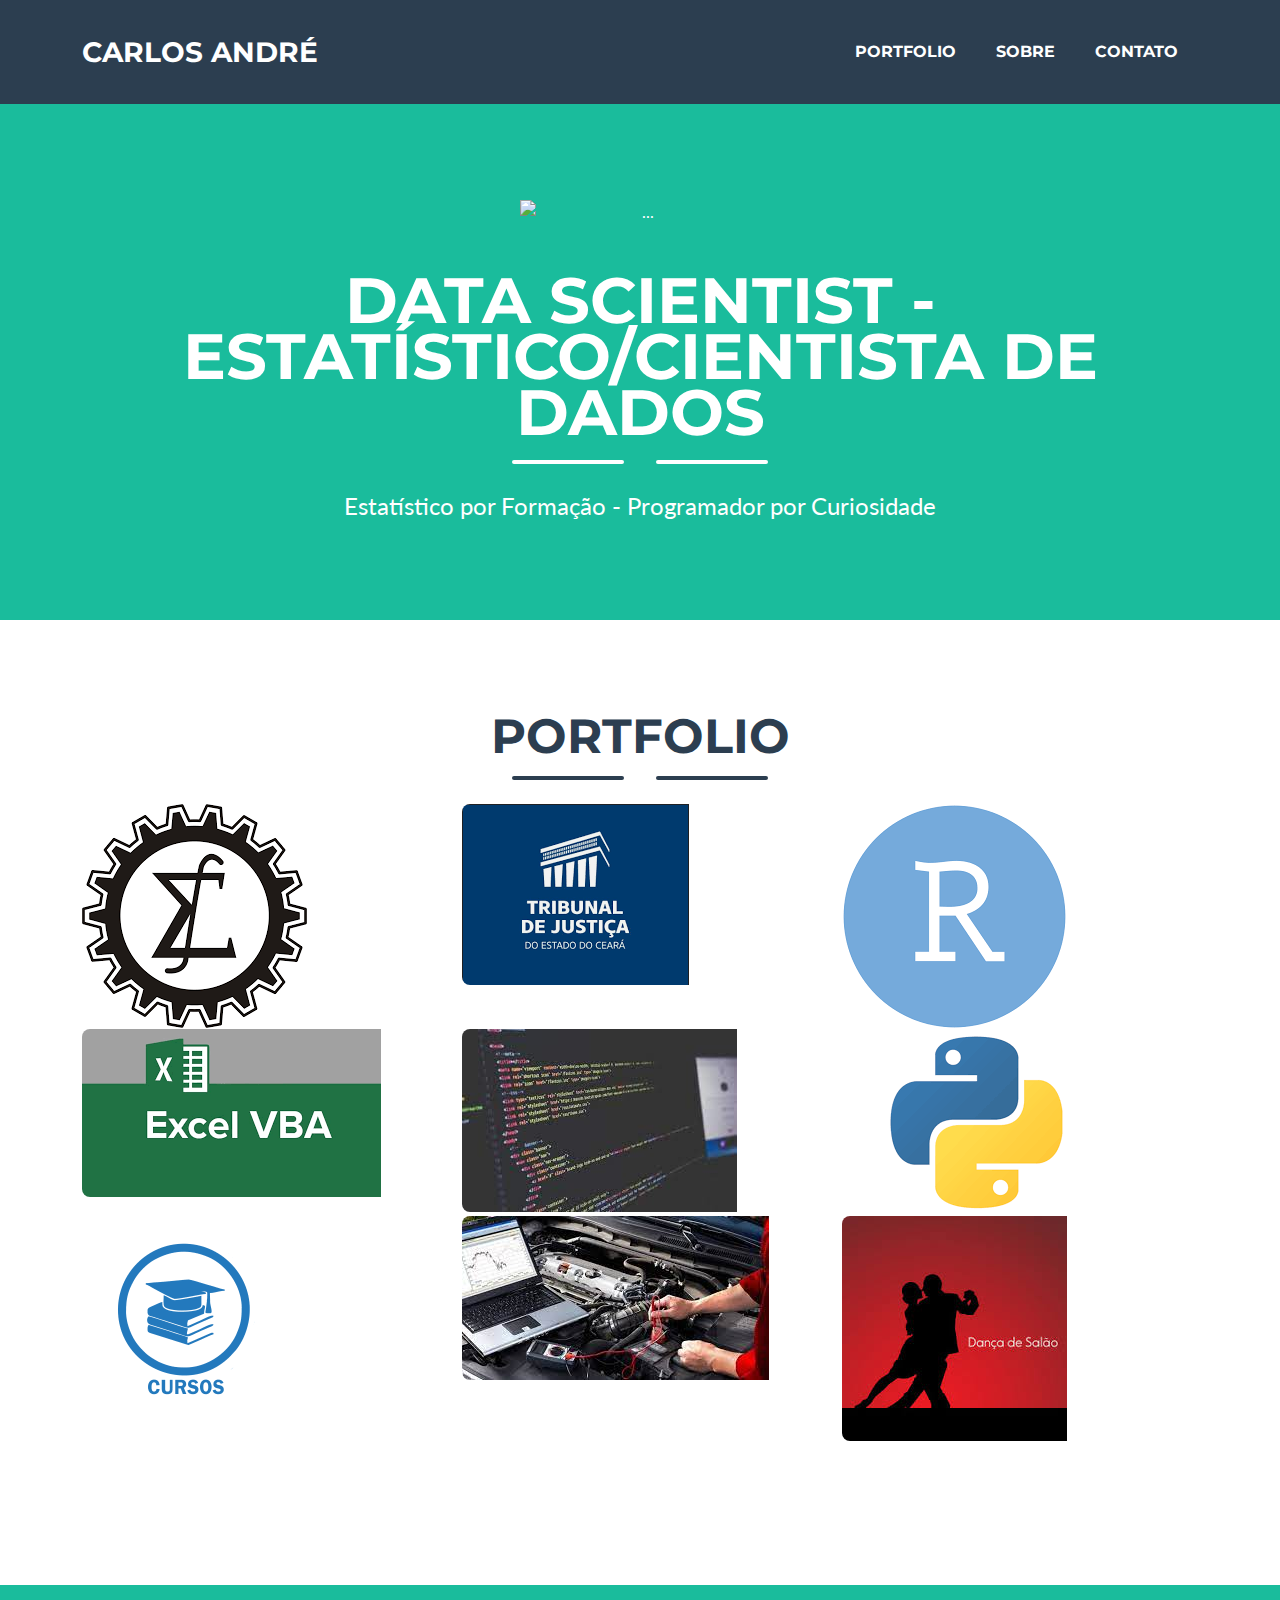
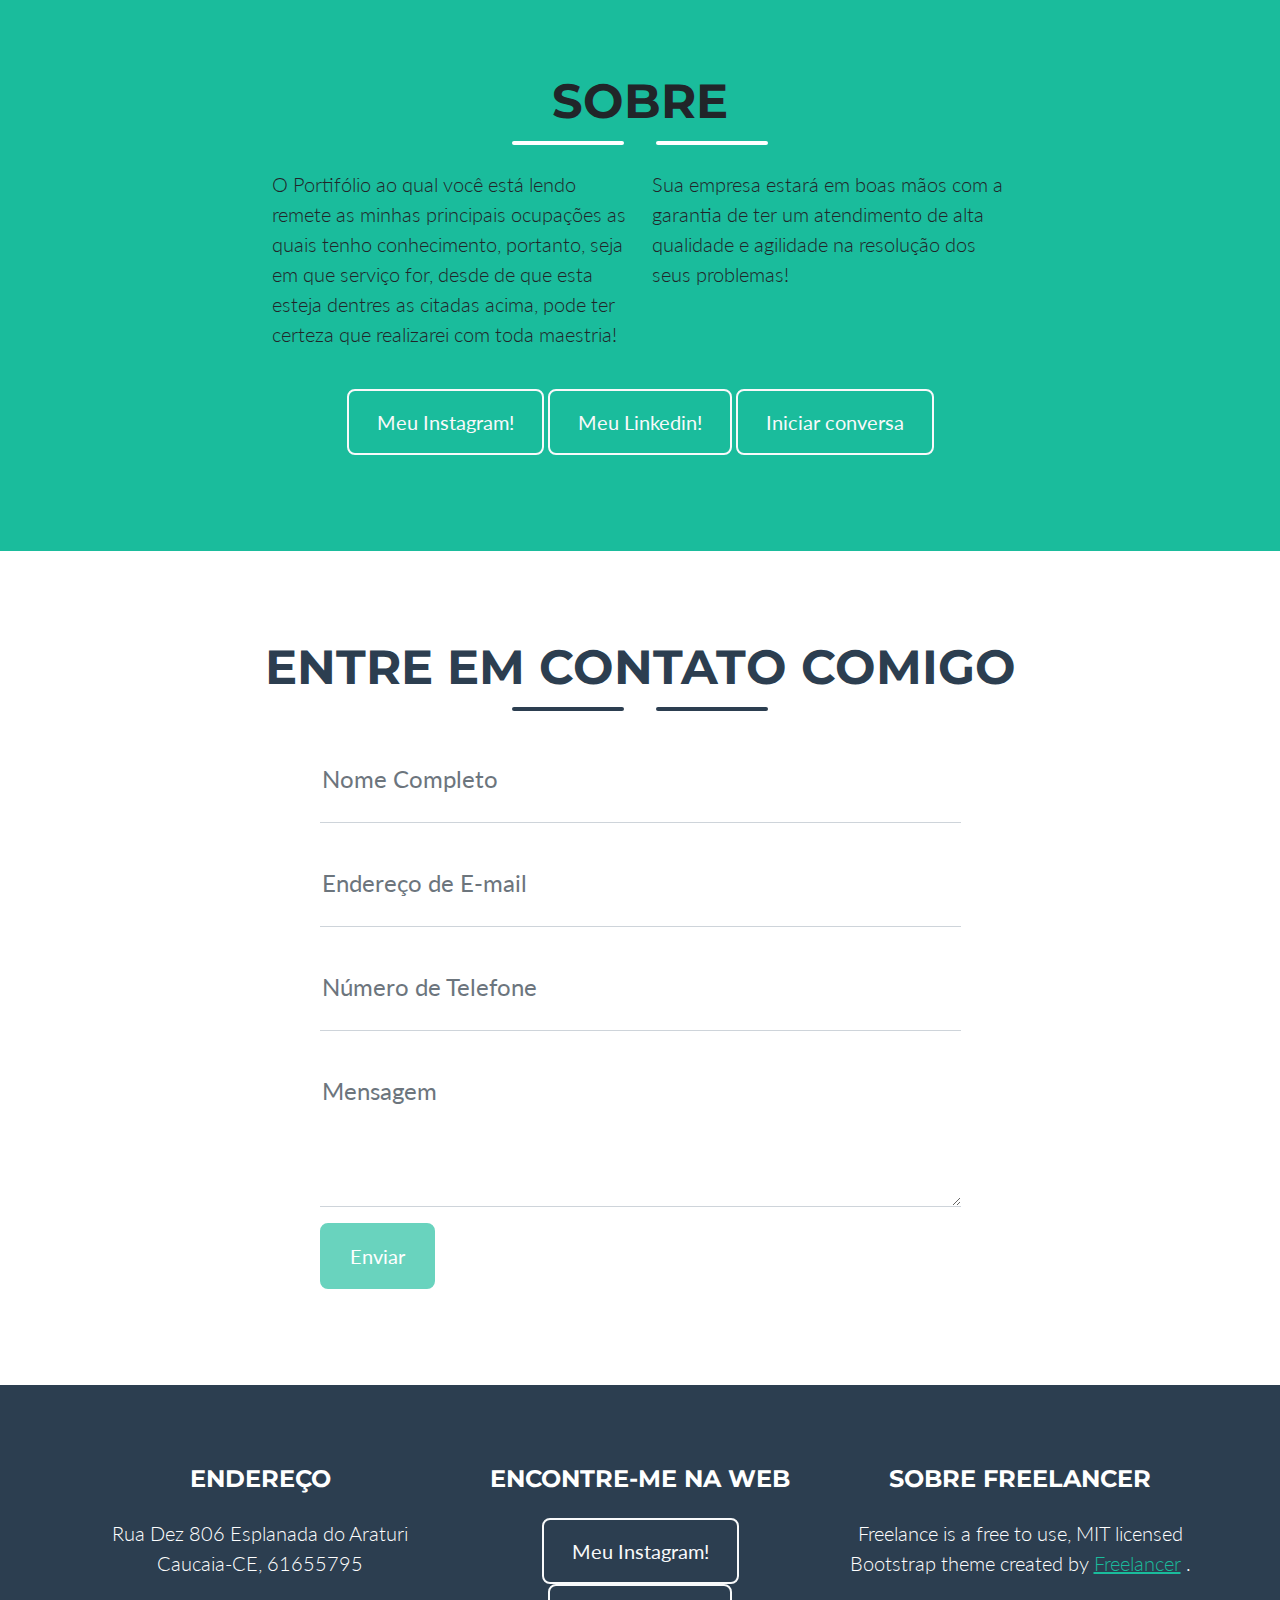
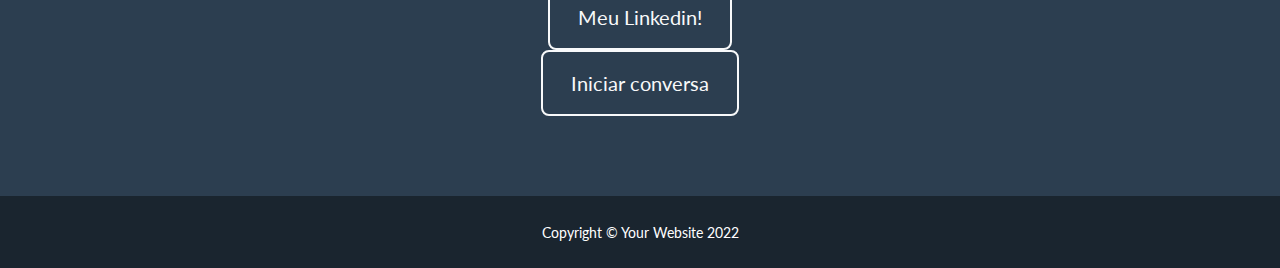
==== commit ce8548ec: "Update index.html" ====
--- a/index.html
+++ b/index.html
@@ -162,7 +162,7 @@
                 </div>
                 <!-- Sobre Section Content-->
                 <div class="row">
-                    <div class="col-lg-4 ms-auto"><p class="lead">O Portifólio ao qual você está lendo remete as minhas principais ocupações as quais tenho conhecimento, portanto, seja em que serviço for, desde de que esta esteja dentres as citadas acima, pode ter certeza que realisarei com toda maestria!</p></div>
+                    <div class="col-lg-4 ms-auto"><p class="lead">O Portifólio ao qual você está lendo remete as minhas principais ocupações as quais tenho conhecimento, portanto, seja em que serviço for, desde de que esta esteja dentres as citadas acima, pode ter certeza que realizarei com toda maestria!</p></div>
                     <div class="col-lg-4 me-auto"><p class="lead">Sua empresa estará em boas mãos com a garantia de ter um atendimento de alta qualidade e agilidade na resolução dos seus problemas!</p></div>
                 </div>
                 <!-- Sobre Section Button-->
@@ -667,7 +667,7 @@
                                     <!-- Portfolio Modal - Image-->
                                      <img class="img-fluid rounded mb-5" src="assets/img/portfolio/personal dancer.jpeg" alt="..." />
                                     <!-- Portfolio Modal - Text-->
-                                     <p class="mb-4">Professor de Dança de Salão desde 2002, tendo como esperiência profissional vínculo empregatício na Escola de Dança Carlinhos de Araújo, atuando como Professor de dança de salão e instrutor/auxiliador.</p>
+                                     <p class="mb-4">Professor de Dança de Salão desde 2002, tendo como experiência profissional vínculo empregatício na Escola de Dança Carlinhos de Araújo, atuando como Professor de dança de salão e instrutor/auxiliador.</p>
                                     <button class="btn btn-primary" data-bs-dismiss="modal">
                                         <i class="fas fa-xmark fa-fw"></i>
                                         Close Window
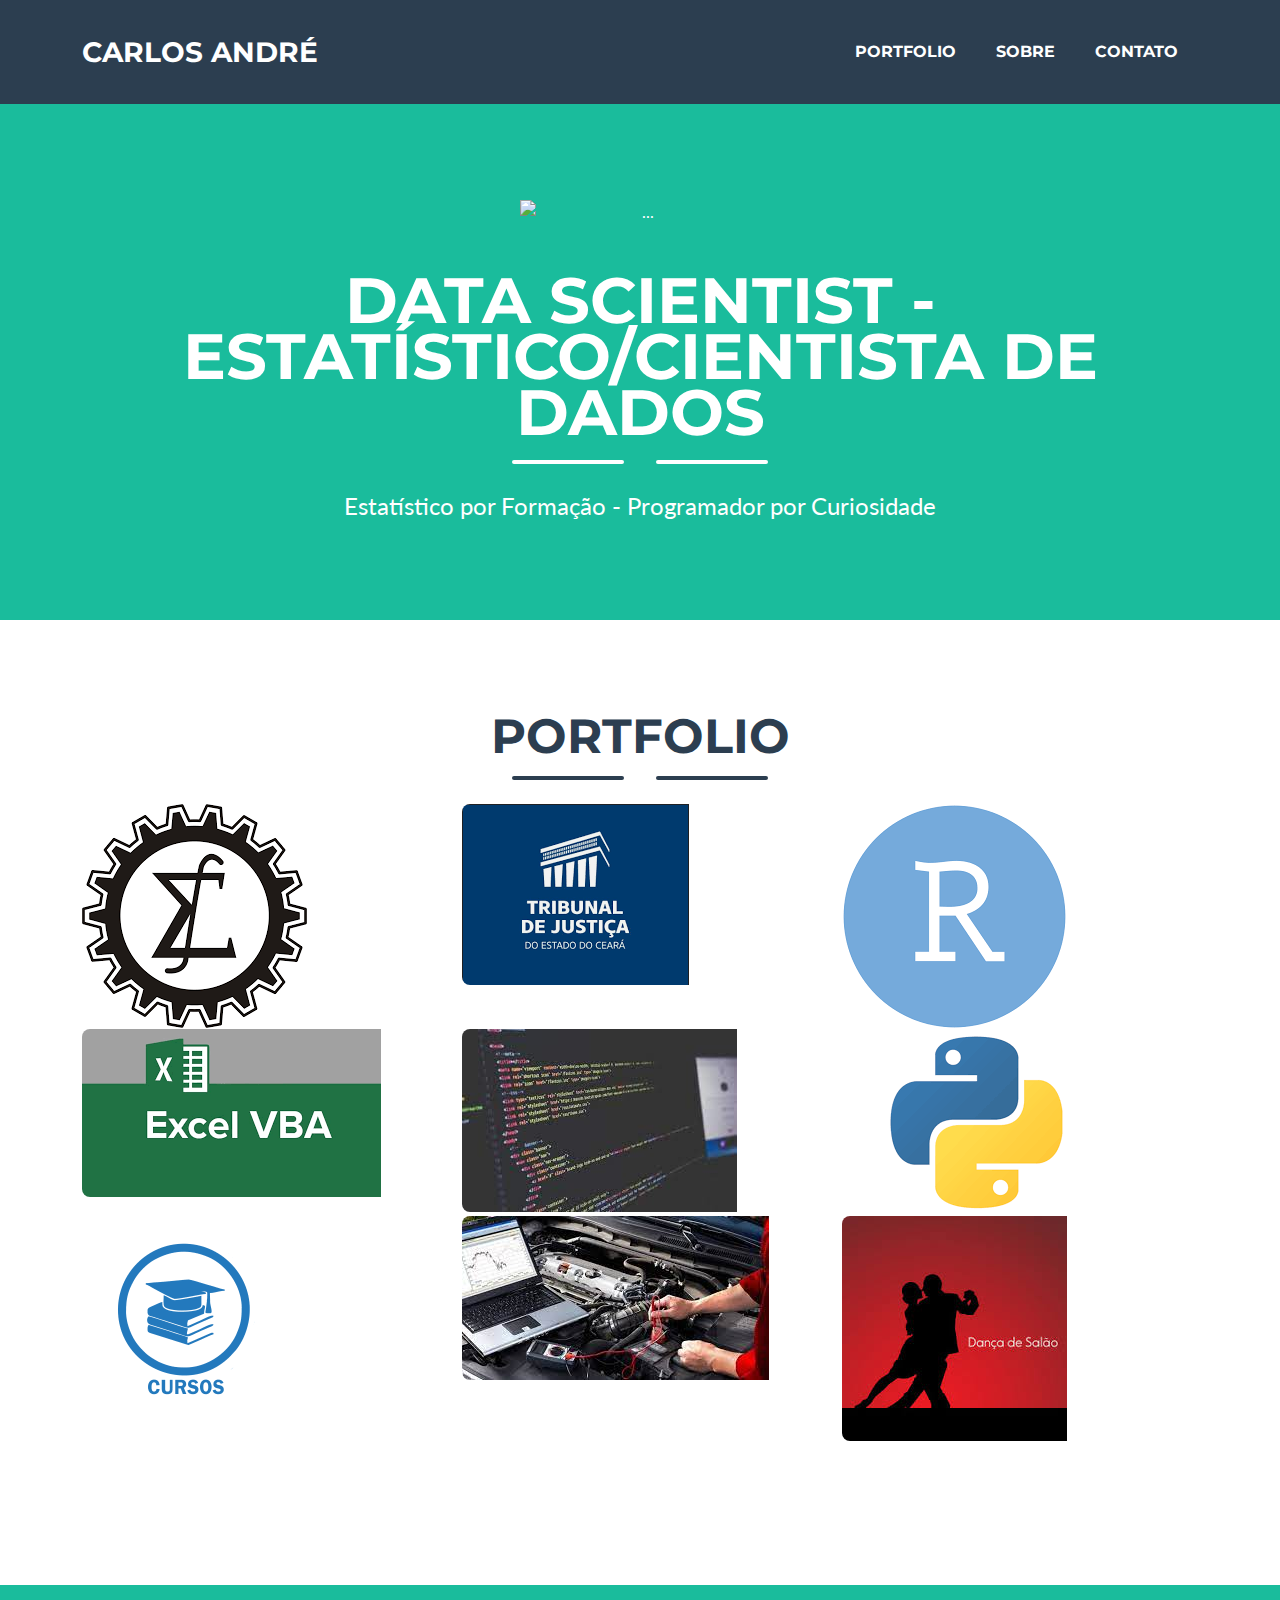
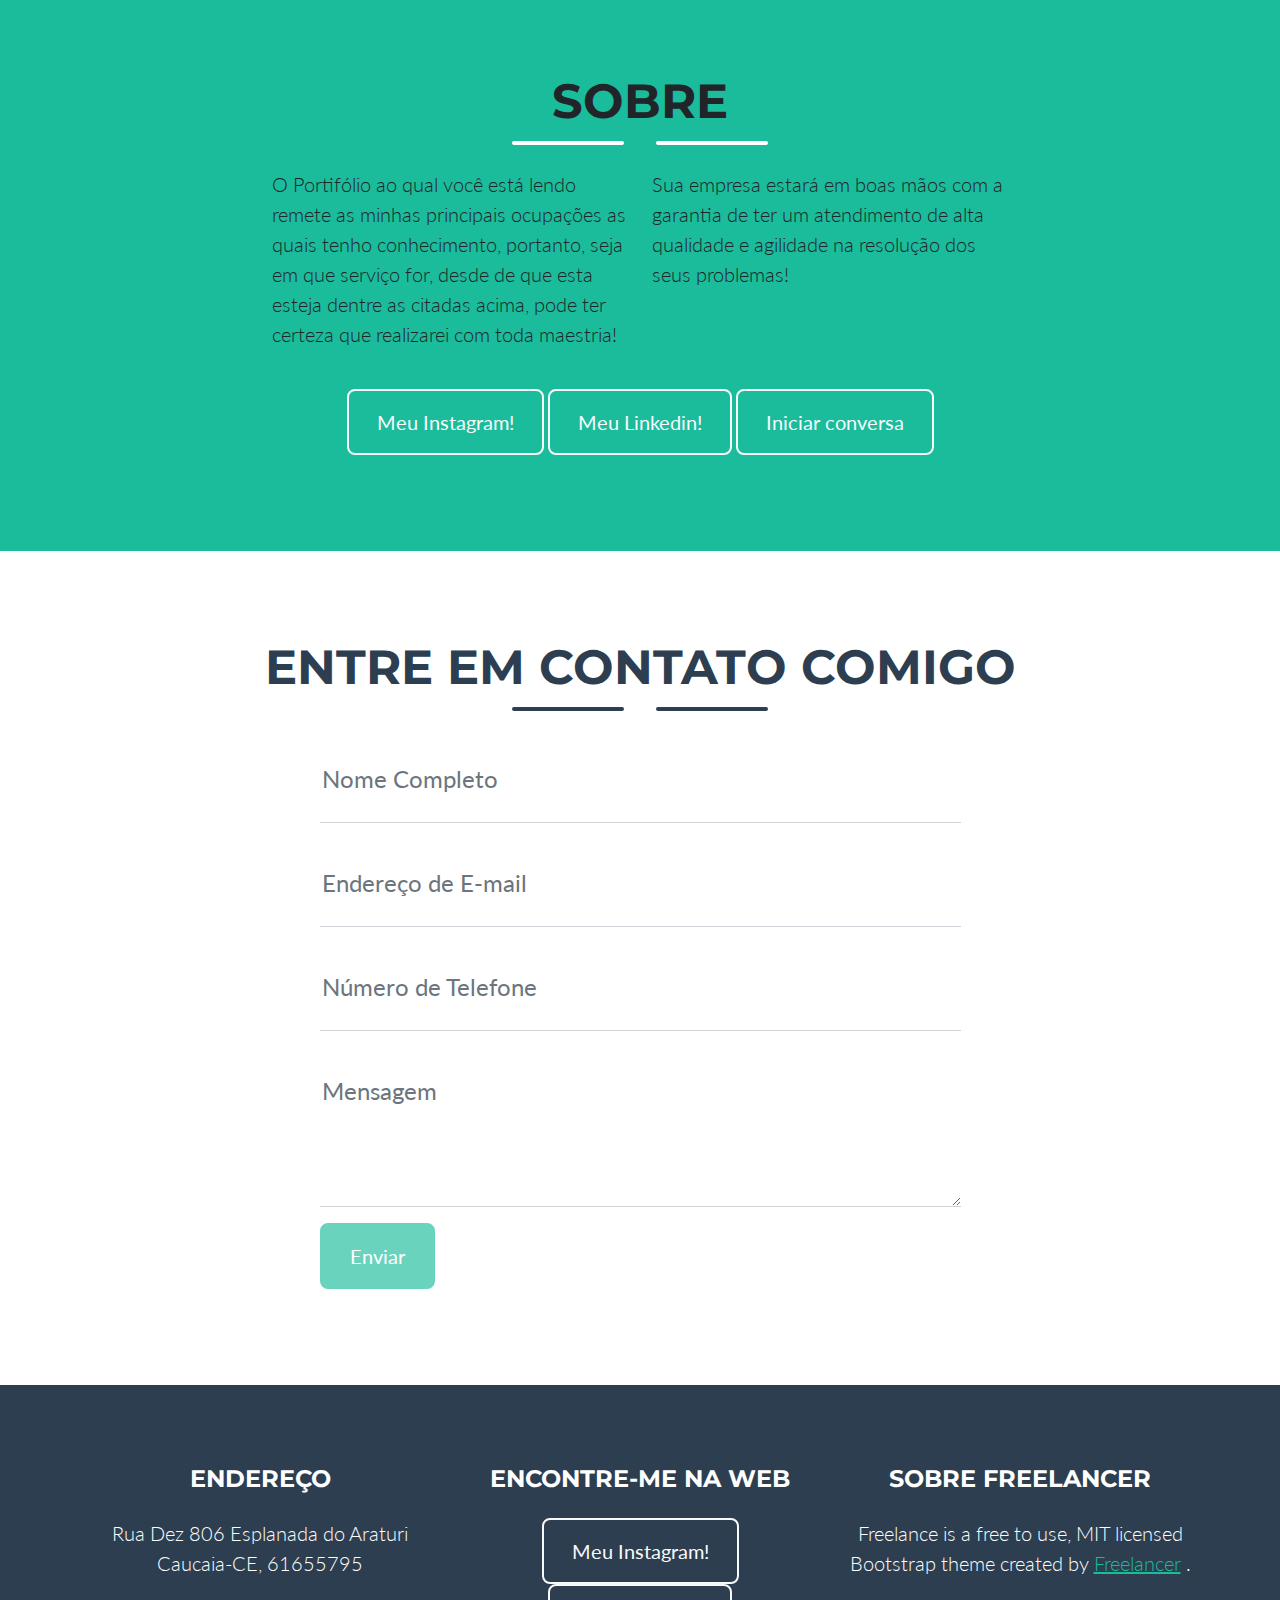
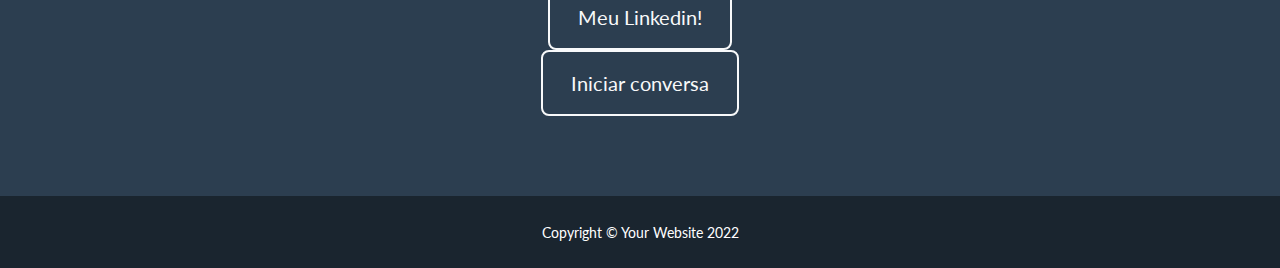
==== commit 149ec41a: "Update index.html" ====
--- a/index.html
+++ b/index.html
@@ -162,7 +162,7 @@
                 </div>
                 <!-- Sobre Section Content-->
                 <div class="row">
-                    <div class="col-lg-4 ms-auto"><p class="lead">O Portifólio ao qual você está lendo remete as minhas principais ocupações as quais tenho conhecimento, portanto, seja em que serviço for, desde de que esta esteja dentres as citadas acima, pode ter certeza que realizarei com toda maestria!</p></div>
+                    <div class="col-lg-4 ms-auto"><p class="lead">O Portifólio ao qual você está lendo remete as minhas principais ocupações as quais tenho conhecimento, portanto, seja em que serviço for, desde de que esta esteja dentre as citadas acima, pode ter certeza que realizarei com toda maestria!</p></div>
                     <div class="col-lg-4 me-auto"><p class="lead">Sua empresa estará em boas mãos com a garantia de ter um atendimento de alta qualidade e agilidade na resolução dos seus problemas!</p></div>
                 </div>
                 <!-- Sobre Section Button-->
